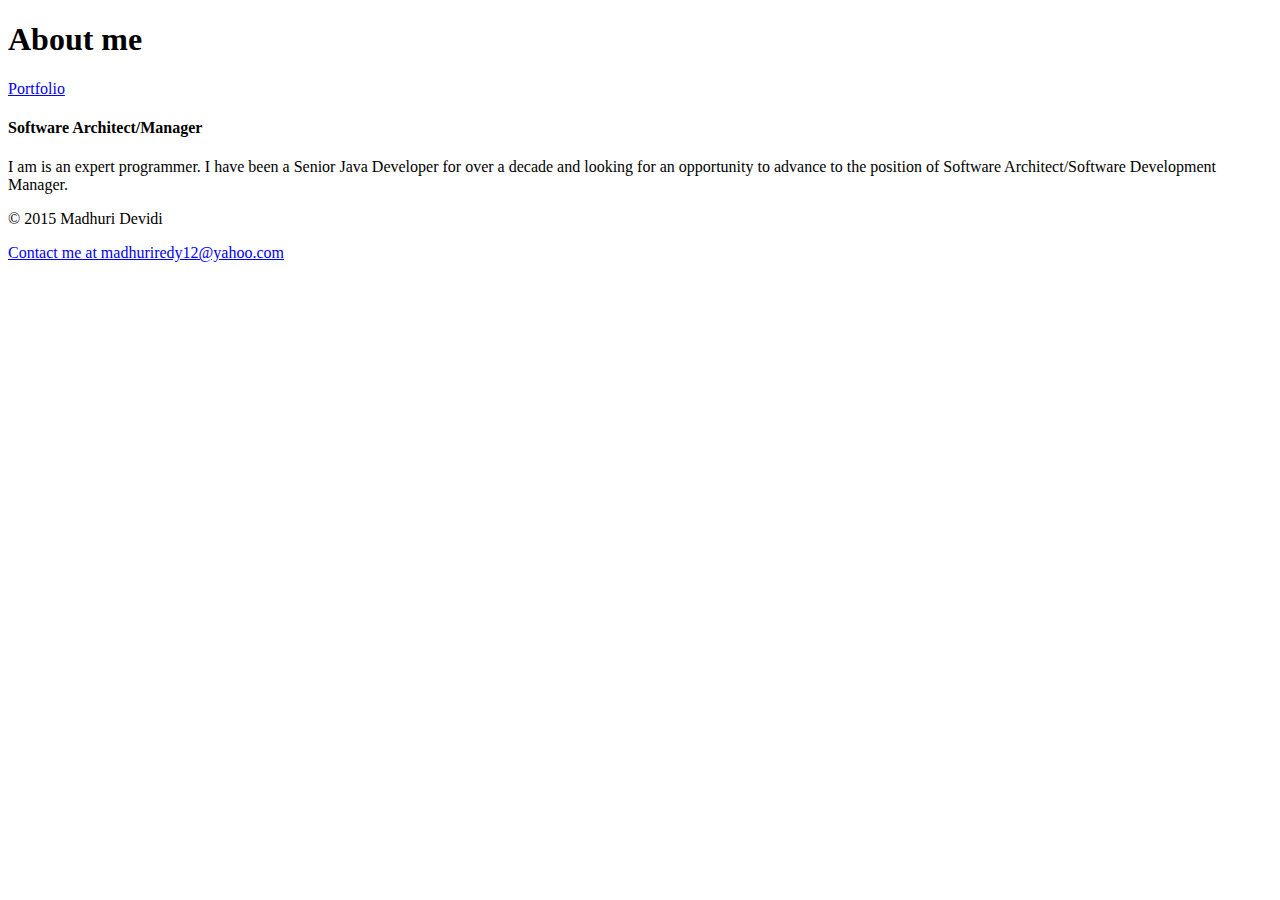
==== about-me.html @ ba84c8c8 "portfolio and about me pages" ====
<!DOCTYPE html>
<html>
  <head>
    <meta charset="UTF-8">
    <title>About me</title>
  </head>
  <body>  
    <header>
      <!--logo, name of site, main nav -->
      <h1>About me</h1>
      <nav>
        <li><a href="index.html">Portfolio</a></li>
      </nav>
    </header>
    <section>
      <h4>Software Architect/Manager</h4>
      <article>I am is an expert programmer. I have been a Senior Java Developer for over a decade and looking for an opportunity to advance to the position of Software Architect/Software Development Manager.</article>
    </section>
    <footer>
      <!--copy right, sec nav, contact -->
      <p>&copy; 2015 Madhuri Devidi</p>
      <a href="mailto:madhuriredy12@yahoo.com">Contact me at madhuriredy12@yahoo.com</a>
    </footer>
  </body>
</html>
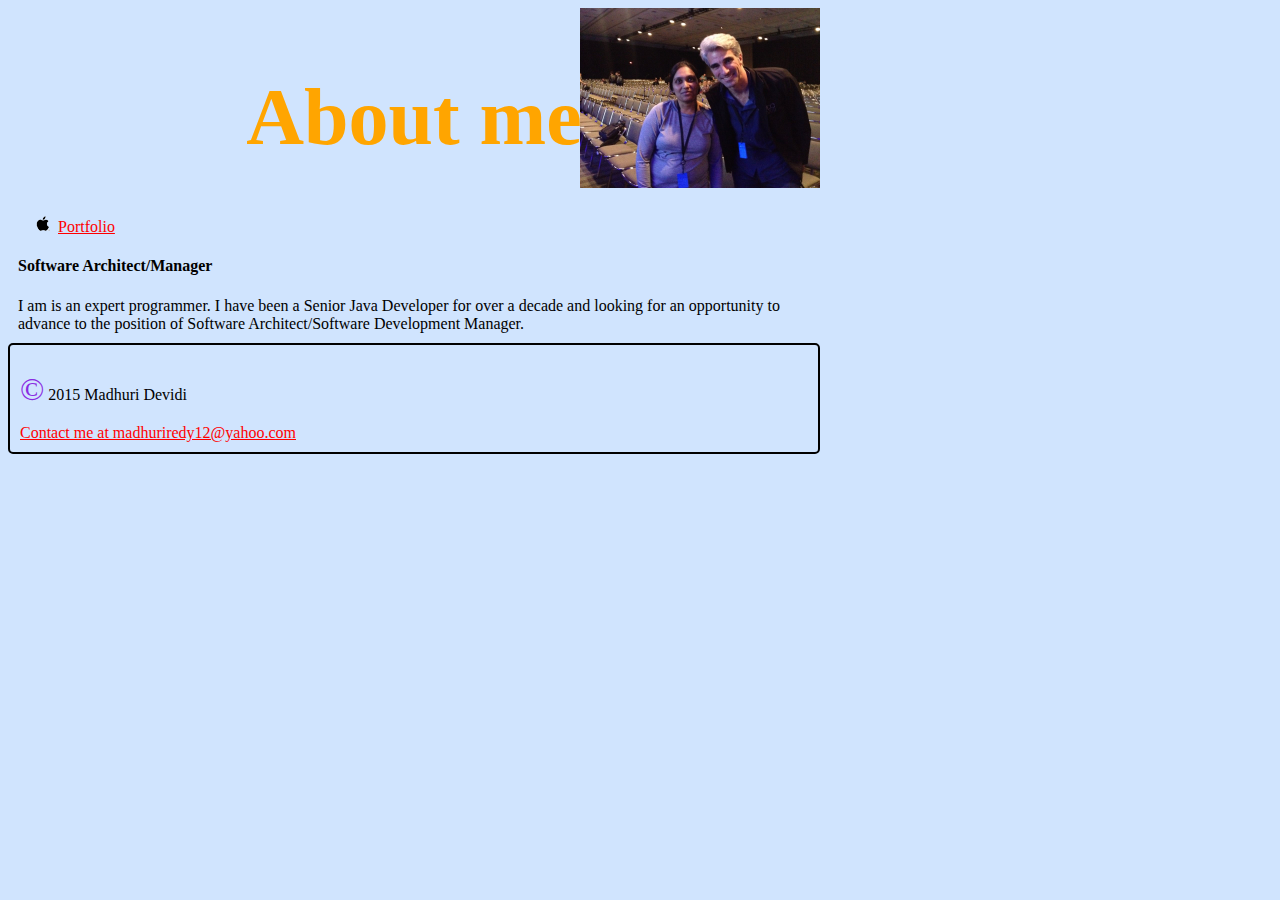
==== commit d3f6df22: "added styles" ====
--- a/about-me.html
+++ b/about-me.html
@@ -3,23 +3,31 @@
   <head>
     <meta charset="UTF-8">
     <title>About me</title>
+    <link rel="stylesheet" type="text/css" href="styles/first-stylesheet.css">
   </head>
-  <body>  
+  <body>
+    <div class="sketch">
+    
     <header>
       <!--logo, name of site, main nav -->
       <h1>About me</h1>
-      <nav>
+      <ul>
         <li><a href="index.html">Portfolio</a></li>
-      </nav>
+      </ul>
     </header>
     <section>
       <h4>Software Architect/Manager</h4>
       <article>I am is an expert programmer. I have been a Senior Java Developer for over a decade and looking for an opportunity to advance to the position of Software Architect/Software Development Manager.</article>
     </section>
+    
+    </div>
+    
+    
     <footer>
       <!--copy right, sec nav, contact -->
       <p>&copy; 2015 Madhuri Devidi</p>
       <a href="mailto:madhuriredy12@yahoo.com">Contact me at madhuriredy12@yahoo.com</a>
+      <br/>
     </footer>
   </body>
 </html>
--- a/styles/first-stylesheet.css
+++ b/styles/first-stylesheet.css
@@ -0,0 +1,80 @@
+body {
+  background: #d0e4fe;
+  margin-right: 230px;
+}
+
+footer {
+    border: 2px solid;
+    border-radius: 5px;
+    border-style: double;
+  margin-right: 230px;
+  padding:10px;
+}
+
+.sketch {
+  background: #d0e4fe url("../images/MadsWithCraig.jpg") no-repeat right top;
+  background-size: 240px 180px;
+  margin-right: 230px;
+  padding:10px;
+
+}
+
+h1 {
+  color: orange;
+  text-align: center;
+  font-size:5rem;
+  font-weight:bold;   
+}
+
+p {
+  font-family: "Times New Roman";
+  font-size: 1rem;
+}
+
+p::first-letter { 
+  font-size: 200%;
+  color: #8A2BE2;
+}
+
+/* unvisited link */
+a:link {
+  color: #FF0000;
+}
+
+/* visited link */
+a:visited {
+  color: #3366FF;
+}
+
+/* mouse over link */
+a:hover {
+  color: #FF00FF;
+}
+
+/* selected link */
+a:active {
+  color: #0000FF;
+}
+
+ul  {
+  list-style: square url("../images/apple1.png");
+}
+
+figure {
+  display: inline-block;
+  border: 1px solid blue;
+  margin: 20px;
+}
+
+figcaption {
+  color: #FF00FF;
+  text-align: center;
+  font-family: "Times New Roman";
+  font-weight:bold;
+}
+
+
+
+
+
+
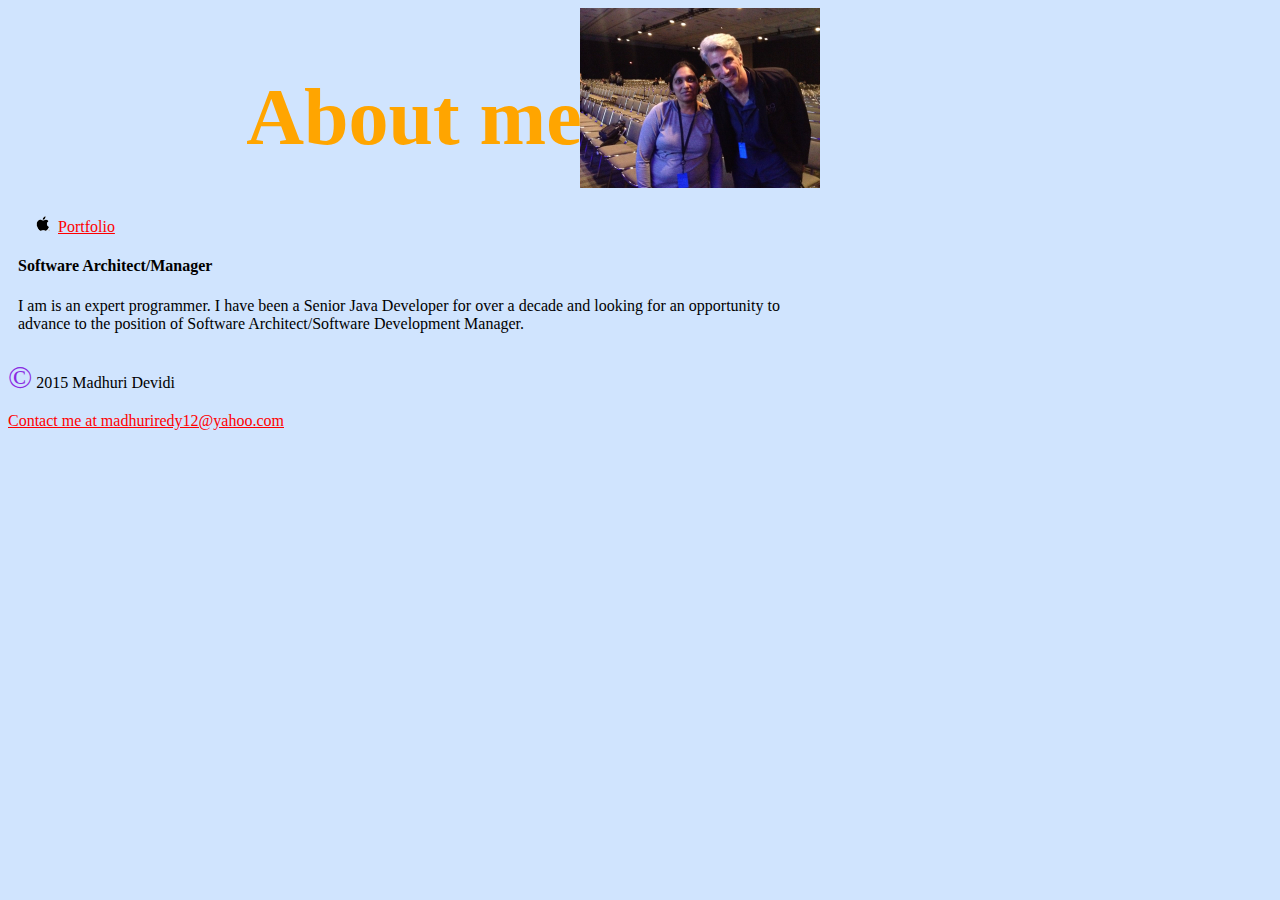
==== commit 9a4cf87e: "added more styles" ====
--- a/about-me.html
+++ b/about-me.html
@@ -7,22 +7,18 @@
   </head>
   <body>
     <div class="sketch">
-    
-    <header>
-      <!--logo, name of site, main nav -->
-      <h1>About me</h1>
-      <ul>
-        <li><a href="index.html">Portfolio</a></li>
-      </ul>
-    </header>
-    <section>
-      <h4>Software Architect/Manager</h4>
-      <article>I am is an expert programmer. I have been a Senior Java Developer for over a decade and looking for an opportunity to advance to the position of Software Architect/Software Development Manager.</article>
-    </section>
-    
+      <header>
+        <!--logo, name of site, main nav -->
+        <h1>About me</h1>
+        <ul>
+          <li><a href="index.html">Portfolio</a></li>
+        </ul>
+      </header>
+      <section>
+        <h4>Software Architect/Manager</h4>
+        <article>I am is an expert programmer. I have been a Senior Java Developer for over a decade and looking for an opportunity to advance to the position of Software Architect/Software Development Manager.</article>
+      </section>
     </div>
-    
-    
     <footer>
       <!--copy right, sec nav, contact -->
       <p>&copy; 2015 Madhuri Devidi</p>
--- a/styles/first-stylesheet.css
+++ b/styles/first-stylesheet.css
@@ -3,10 +3,10 @@
   margin-right: 230px;
 }
 
-footer {
-    border: 2px solid;
-    border-radius: 5px;
-    border-style: double;
+section.bordered, header.bordered, footer.bordered {
+  border: 2px solid;
+  border-radius: 5px;
+  border-style: double;
   margin-right: 230px;
   padding:10px;
 }
@@ -16,7 +16,6 @@
   background-size: 240px 180px;
   margin-right: 230px;
   padding:10px;
-
 }
 
 h1 {
@@ -73,8 +72,14 @@
   font-weight:bold;
 }
 
+img {
+  width: 304px;
+  height: 228px; 
+  
+}
 
 
 
 
 
+
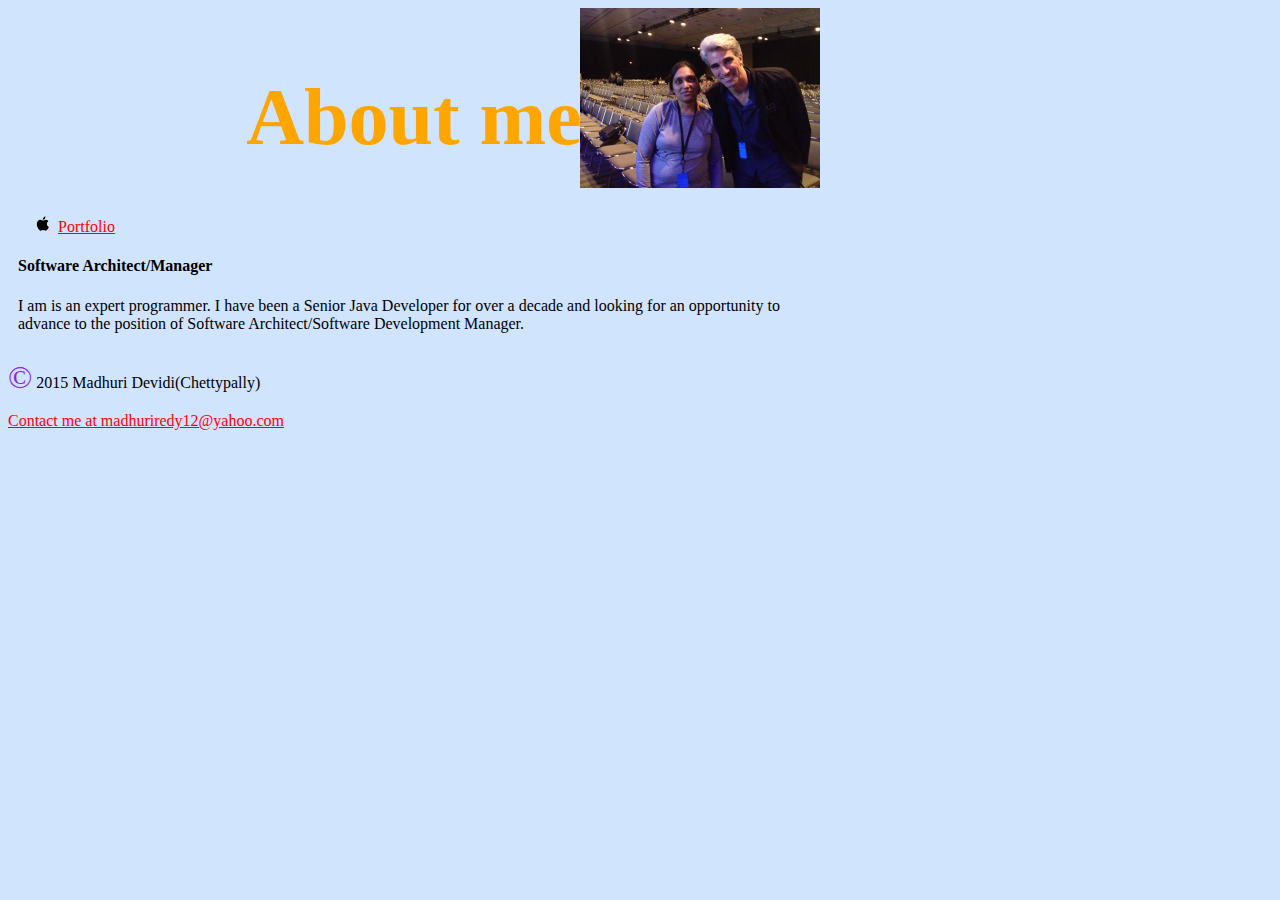
==== commit 7a1532ba: "added last name" ====
--- a/about-me.html
+++ b/about-me.html
@@ -21,7 +21,7 @@
     </div>
     <footer>
       <!--copy right, sec nav, contact -->
-      <p>&copy; 2015 Madhuri Devidi</p>
+      <p>&copy; 2015 Madhuri Devidi(Chettypally)</p>
       <a href="mailto:madhuriredy12@yahoo.com">Contact me at madhuriredy12@yahoo.com</a>
       <br/>
     </footer>
--- a/styles/first-stylesheet.css
+++ b/styles/first-stylesheet.css
@@ -9,6 +9,7 @@
   border-style: double;
   margin-right: 230px;
   padding:10px;
+  border-color: #FF00FF;
 }
 
 .sketch {
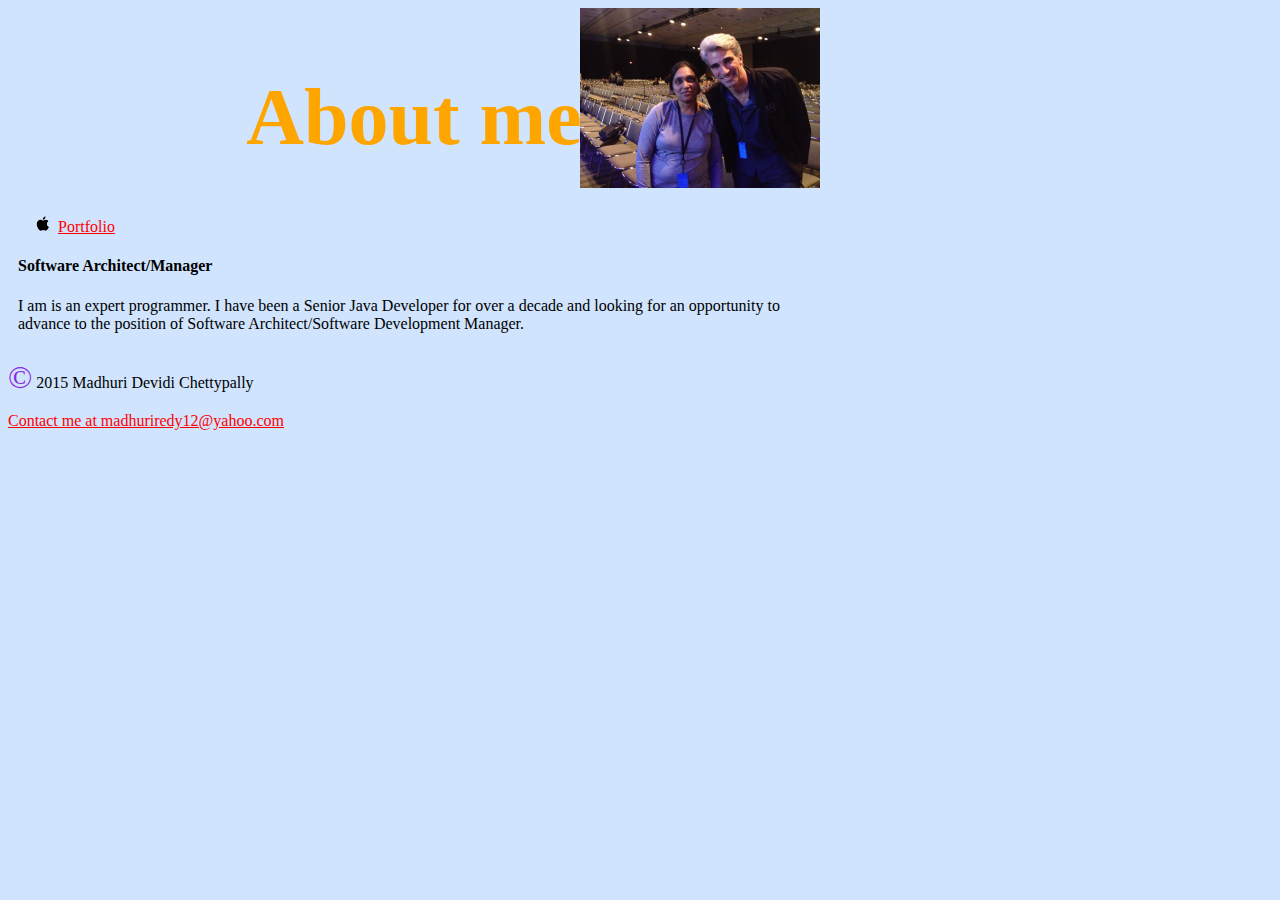
==== commit e1898206: "changed last name again" ====
--- a/about-me.html
+++ b/about-me.html
@@ -21,7 +21,7 @@
     </div>
     <footer>
       <!--copy right, sec nav, contact -->
-      <p>&copy; 2015 Madhuri Devidi(Chettypally)</p>
+      <p>&copy; 2015 Madhuri Devidi Chettypally</p>
       <a href="mailto:madhuriredy12@yahoo.com">Contact me at madhuriredy12@yahoo.com</a>
       <br/>
     </footer>
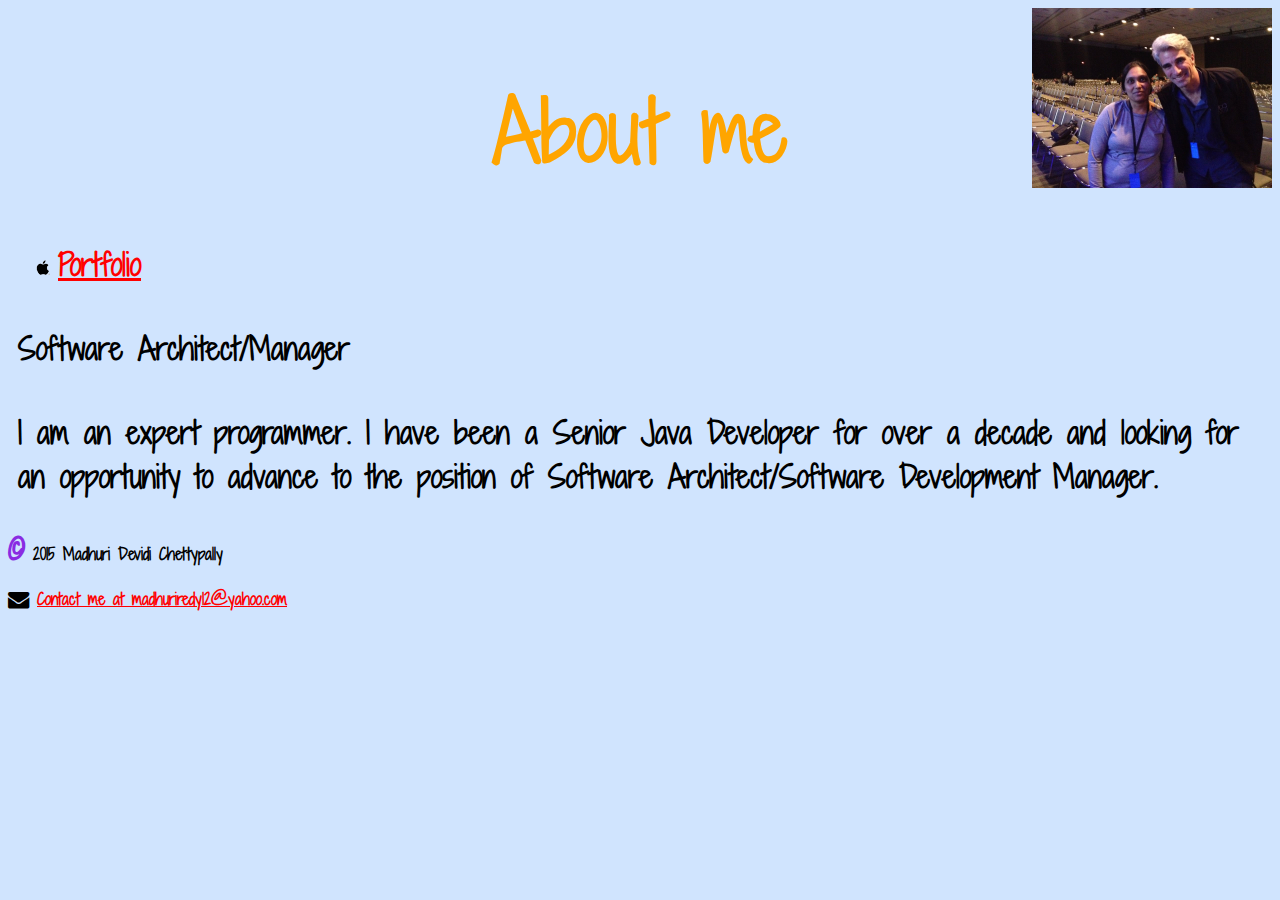
==== commit 37d1c06b: "added google fonts, font awesome icons" ====
--- a/about-me.html
+++ b/about-me.html
@@ -3,6 +3,8 @@
   <head>
     <meta charset="UTF-8">
     <title>About me</title>
+    <link rel="stylesheet" href="https://maxcdn.bootstrapcdn.com/font-awesome/4.4.0/css/font-awesome.min.css">
+    <link href='https://fonts.googleapis.com/css?family=Shadows+Into+Light+Two' rel='stylesheet' type='text/css'>
     <link rel="stylesheet" type="text/css" href="styles/first-stylesheet.css">
   </head>
   <body>
@@ -16,13 +18,13 @@
       </header>
       <section>
         <h4>Software Architect/Manager</h4>
-        <article>I am is an expert programmer. I have been a Senior Java Developer for over a decade and looking for an opportunity to advance to the position of Software Architect/Software Development Manager.</article>
+        <article>I am an expert programmer. I have been a Senior Java Developer for over a decade and looking for an opportunity to advance to the position of Software Architect/Software Development Manager.</article>
       </section>
     </div>
     <footer>
       <!--copy right, sec nav, contact -->
       <p>&copy; 2015 Madhuri Devidi Chettypally</p>
-      <a href="mailto:madhuriredy12@yahoo.com">Contact me at madhuriredy12@yahoo.com</a>
+      <p><i class="fa fa-envelope fa-lg"></i> <a href="mailto:madhuriredy12@yahoo.com">Contact me at madhuriredy12@yahoo.com</a></p>
       <br/>
     </footer>
   </body>
--- a/styles/first-stylesheet.css
+++ b/styles/first-stylesheet.css
@@ -1,21 +1,20 @@
 body {
   background: #d0e4fe;
-  margin-right: 230px;
+  font-family: 'Shadows Into Light Two', cursive;
+  font-weight: bold;
+  font-size: 30px;
 }
 
-section.bordered, header.bordered, footer.bordered {
-  border: 2px solid;
+section.bordered, footer.bordered {
+  border: 0px solid;
   border-radius: 5px;
   border-style: double;
-  margin-right: 230px;
   padding:10px;
-  border-color: #FF00FF;
 }
 
 .sketch {
   background: #d0e4fe url("../images/MadsWithCraig.jpg") no-repeat right top;
   background-size: 240px 180px;
-  margin-right: 230px;
   padding:10px;
 }
 
@@ -27,7 +26,6 @@
 }
 
 p {
-  font-family: "Times New Roman";
   font-size: 1rem;
 }
 
@@ -69,14 +67,12 @@
 figcaption {
   color: #FF00FF;
   text-align: center;
-  font-family: "Times New Roman";
   font-weight:bold;
 }
 
 img {
   width: 304px;
   height: 228px; 
-  
 }
 
 
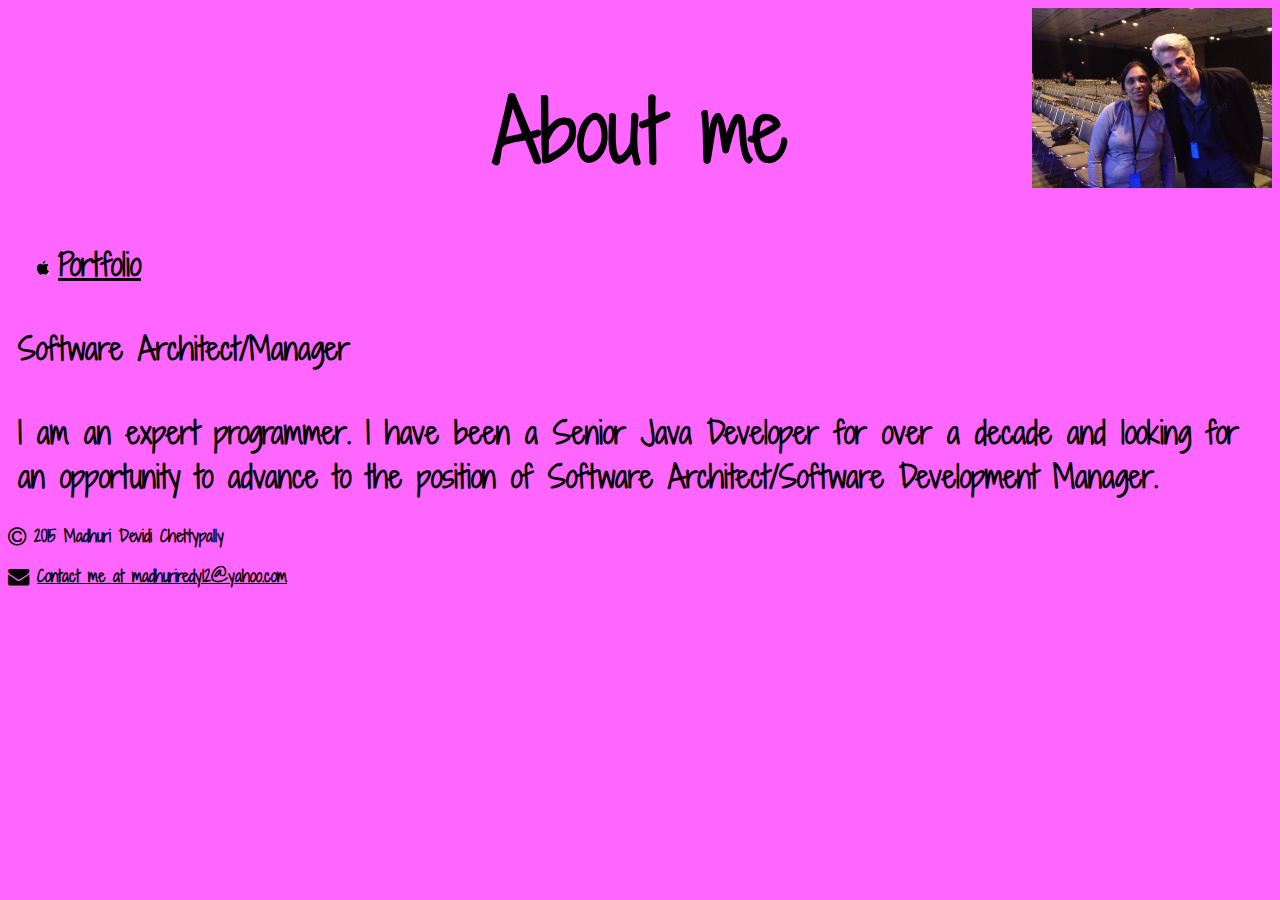
==== commit 5a58fd88: "copyright font awesome added" ====
--- a/about-me.html
+++ b/about-me.html
@@ -23,7 +23,7 @@
     </div>
     <footer>
       <!--copy right, sec nav, contact -->
-      <p>&copy; 2015 Madhuri Devidi Chettypally</p>
+      <p><i class="fa fa-copyright fa-lg"></i> 2015 Madhuri Devidi Chettypally</p>
       <p><i class="fa fa-envelope fa-lg"></i> <a href="mailto:madhuriredy12@yahoo.com">Contact me at madhuriredy12@yahoo.com</a></p>
       <br/>
     </footer>
--- a/styles/first-stylesheet.css
+++ b/styles/first-stylesheet.css
@@ -1,5 +1,5 @@
 body {
-  background: #d0e4fe;
+  background: #FF66FF;
   font-family: 'Shadows Into Light Two', cursive;
   font-weight: bold;
   font-size: 30px;
@@ -10,16 +10,17 @@
   border-radius: 5px;
   border-style: double;
   padding:10px;
+  border-color: #FF66FF;
 }
 
 .sketch {
-  background: #d0e4fe url("../images/MadsWithCraig.jpg") no-repeat right top;
+  background: #FF66FF url("../images/MadsWithCraig.jpg") no-repeat right top;
   background-size: 240px 180px;
   padding:10px;
 }
 
 h1 {
-  color: orange;
+  color: black;
   text-align: center;
   font-size:5rem;
   font-weight:bold;   
@@ -36,12 +37,12 @@
 
 /* unvisited link */
 a:link {
-  color: #FF0000;
+  color: #000000;
 }
 
 /* visited link */
 a:visited {
-  color: #3366FF;
+  color: #FF0000;
 }
 
 /* mouse over link */
@@ -60,14 +61,15 @@
 
 figure {
   display: inline-block;
-  border: 1px solid blue;
+  border: 1px solid #FFFFFF;
   margin: 20px;
 }
 
 figcaption {
-  color: #FF00FF;
+  color: #000000;
   text-align: center;
-  font-weight:bold;
+  font-weight: bold;
+  font-size: 20px;
 }
 
 img {
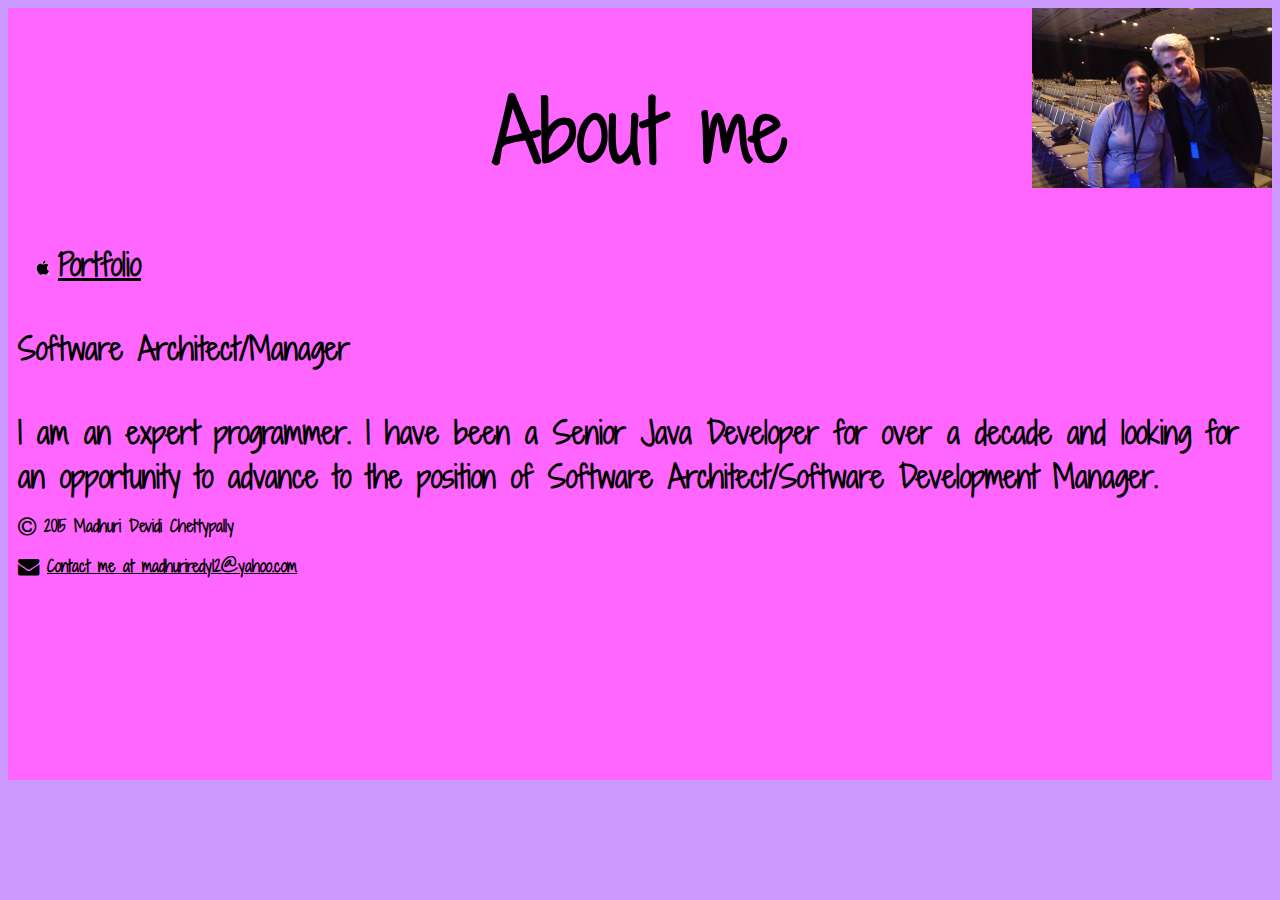
==== commit ea60b056: "changed colors" ====
--- a/about-me.html
+++ b/about-me.html
@@ -20,12 +20,13 @@
         <h4>Software Architect/Manager</h4>
         <article>I am an expert programmer. I have been a Senior Java Developer for over a decade and looking for an opportunity to advance to the position of Software Architect/Software Development Manager.</article>
       </section>
+      <footer>
+        <!--copy right, sec nav, contact -->
+        <p><i class="fa fa-copyright fa-lg"></i> 2015 Madhuri Devidi Chettypally</p>
+        <p><i class="fa fa-envelope fa-lg"></i> <a href="mailto:madhuriredy12@yahoo.com">Contact me at madhuriredy12@yahoo.com</a></p>
+        <br/>
+      </footer>
+      <br/><br/><br/>
     </div>
-    <footer>
-      <!--copy right, sec nav, contact -->
-      <p><i class="fa fa-copyright fa-lg"></i> 2015 Madhuri Devidi Chettypally</p>
-      <p><i class="fa fa-envelope fa-lg"></i> <a href="mailto:madhuriredy12@yahoo.com">Contact me at madhuriredy12@yahoo.com</a></p>
-      <br/>
-    </footer>
   </body>
 </html>
--- a/styles/first-stylesheet.css
+++ b/styles/first-stylesheet.css
@@ -1,5 +1,5 @@
 body {
-  background: #FF66FF;
+  background: #CC99FF;
   font-family: 'Shadows Into Light Two', cursive;
   font-weight: bold;
   font-size: 30px;
@@ -11,6 +11,17 @@
   border-style: double;
   padding:10px;
   border-color: #FF66FF;
+  position: relative;
+  overflow: scroll;
+}
+
+header.bordered {
+  background: #FF9999;
+  position: fixed;
+  padding: 0px;
+  width:100%;  
+  z-index: 2;
+  margin: 0px;
 }
 
 .sketch {
@@ -23,7 +34,7 @@
   color: black;
   text-align: center;
   font-size:5rem;
-  font-weight:bold;   
+  font-weight:bold;  
 }
 
 p {
